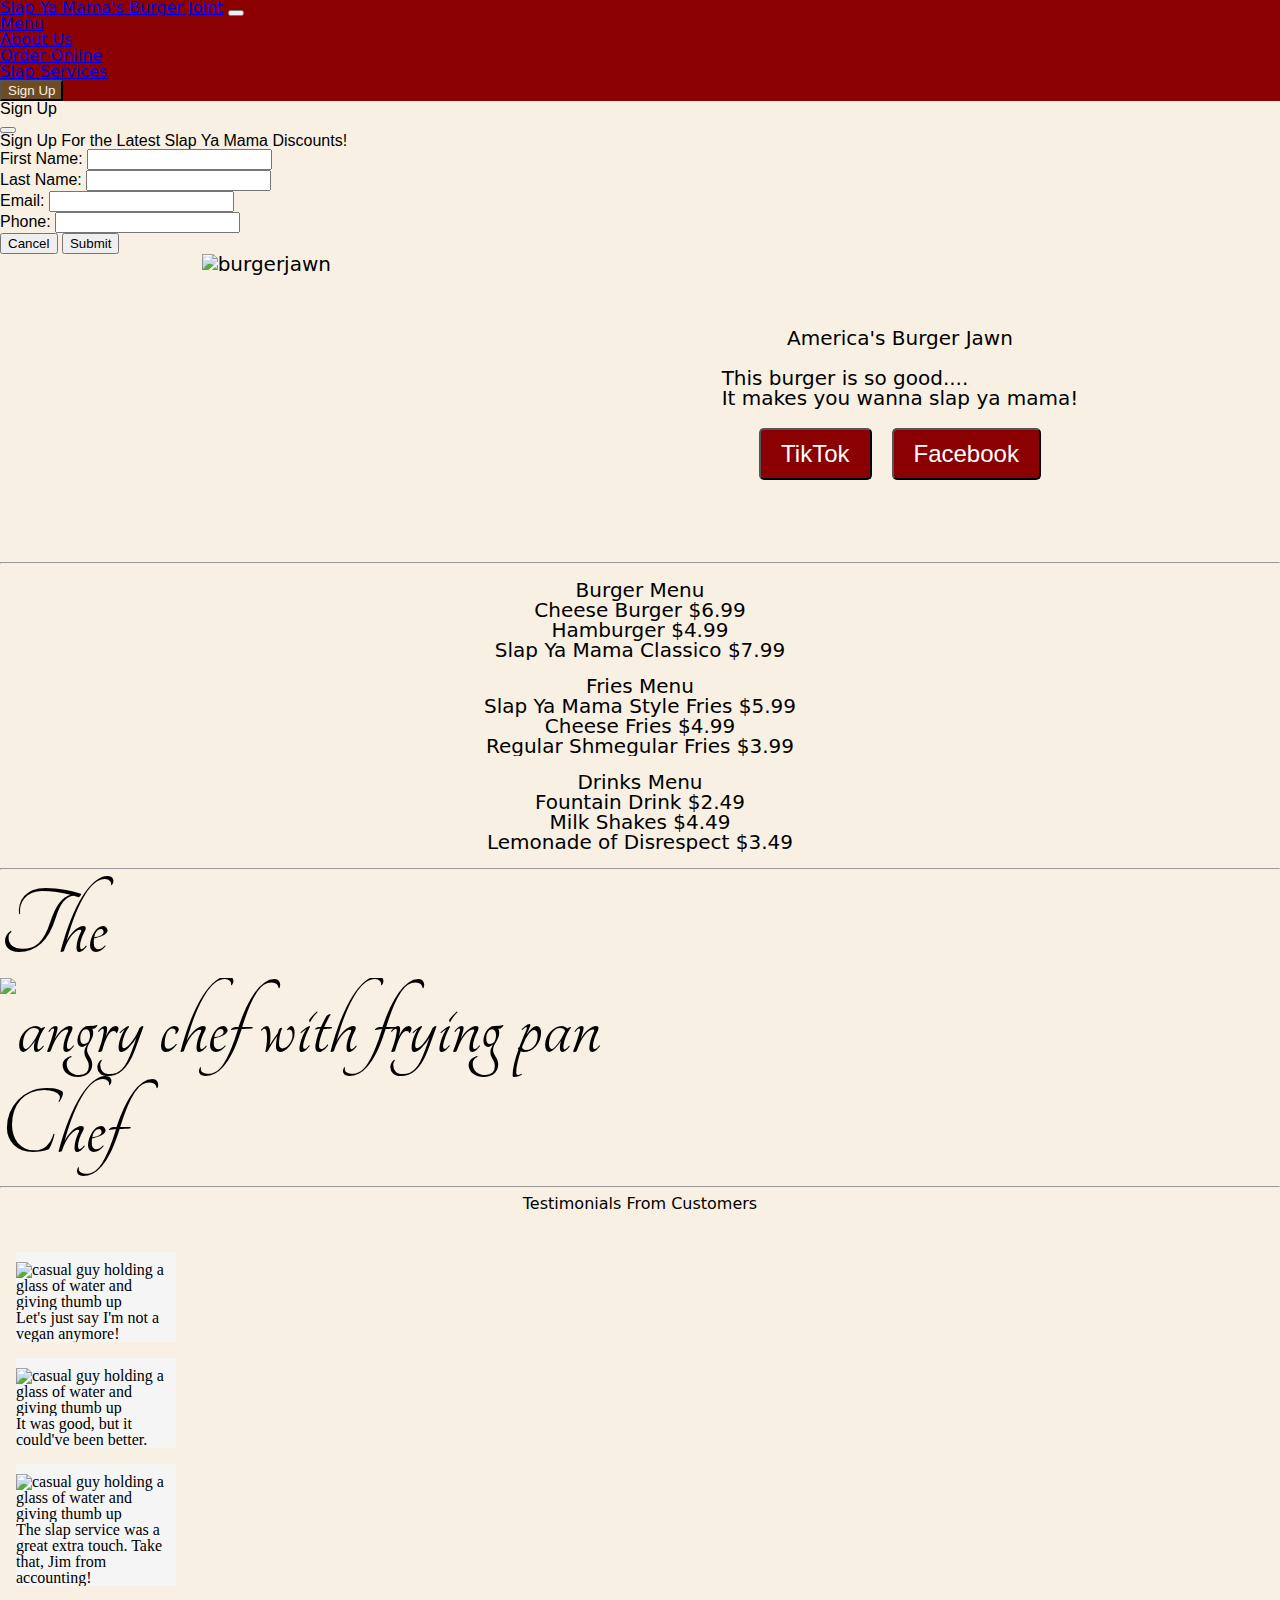
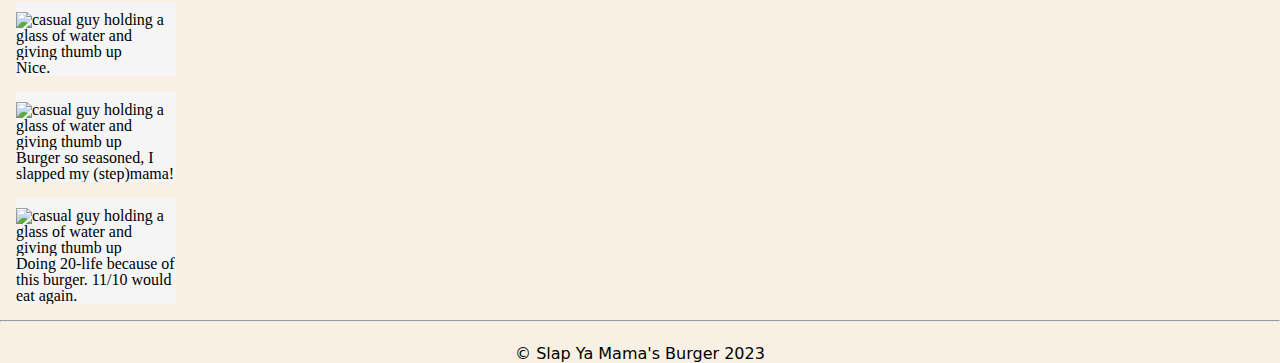
==== index.html @ cdcafd60 "Completed burger jawn project" ====
<!DOCTYPE html>
<html lang="en">
<head>
    <meta charset="UTF-8">
    <meta name="viewport" content="width=device-width, initial-scale=1.0">
    <title>Slap Ya Mama's Burger Joint</title>
    <link href="https://fonts.googleapis.com/css2?family=Tangerine&display=swap" rel="stylesheet">
    <link rel="stylesheet" href="style.css">
    <link href="https://cdn.jsdelivr.net/npm/bootstrap@5.3.2/dist/css/bootstrap.min.css" rel="stylesheet" integrity="sha384-T3c6CoIi6uLrA9TneNEoa7RxnatzjcDSCmG1MXxSR1GAsXEV/Dwwykc2MPK8M2HN" crossorigin="anonymous">
</head>
<body>
    <!-- Navbar -->
    <section>
        <nav class="navbar navbar-expand-lg navbar-dark">
            <div class="container">
                <a href="index.html" class="navbar-brand">Slap Ya Mama's Burger Joint</a>
                
                <button class="navbar-toggler" type="button" data-bs-toggle="collapse" data-bs-target="#navmenu">
                    <span class="navbar-toggler-icon"></span>
                </button>

                <div class="collapse navbar-collapse"id="navmenu">
                    <ul class="navbar-nav ms-auto">
                        <li class="nav-item">
                            <a href="#learn" class="nav-link">Menu</a>
                        </li>
                        <li class="nav-item">
                            <a href="#learn" class="nav-link">About Us</a>
                        </li>
                        <li class="nav-item">
                            <a href="#learn" class="nav-link">Order Online</a>
                        </li>
                        <li class="nav-item">
                            <a href="#learn" class="nav-link">Slap Services</a>
                        </li>
                    </ul>
                </div>
            </div>
            <button id="su" class="btn btn-success" data-bs-toggle="modal" data-bs-target="#signup">Sign Up</button>
        </nav>
    </section>

    <!-- Modal -->
    <div class="modal fade" id="signup" tabindex="-1" aria-labelledby="signupLabel" aria-hidden="true">
        <div class="modal-dialog">
        <div class="modal-content">
            <div class="modal-header">
            <h1 class="modal-title fs-5" id="signupLabel">Sign Up</h1>
            <button type="button" class="btn-close" data-bs-dismiss="modal" aria-label="Close"></button>
            </div>
            <div class="modal-body">
                <p class="lead">Sign Up For the Latest Slap Ya Mama Discounts!</p>
                <form>
                    <div class="mb-3">
                        <label for="first-name" class="col-form-label">
                            First Name:
                        </label>
                        <input type="text" class="form-control" id="first-name">
                    </div>
                    <div class="mb-3">
                        <label for="last-name" class="col-form-label">
                            Last Name:
                        </label>
                        <input type="text" class="form-control" id="last-name">
                    </div>
                    <div class="mb-3">
                        <label for="email" class="col-form-label">
                            Email:
                        </label>
                        <input type="text" class="form-control" id="email">
                    </div>
                    <div class="mb-3">
                        <label for="phone" class="col-form-label">
                            Phone:
                        </label>
                        <input type="text" class="form-control" id="phone">
                    </div>
                </form>
            </div>
            <div class="modal-footer">
            <button type="button" class="btn btn-secondary" data-bs-dismiss="modal">Cancel</button>
            <button type="button" class="btn btn-primary" onclick="window.open('signup.html')">Submit</button>
            </div>
        </div>
        </div>
  </div>
    
    
    <!-- America's Burger Jawn Logo & Slogan Area -->
    <section class="p-5 text-center">
        <div class="slogan container">
            <div>
                <div>
                    <div class="text-container">
                        <h1>America's Burger Jawn</h1>
                        <p>This burger is so good....<br>It makes you wanna slap ya mama!</p>
                        <div class="button-container">
                            <!-- can wrap with <a> but more clean to just add onclick="window.open" to open link in another window-->
                            <button id="tt" class="btn btn-success" onclick="window.open('https://www.tiktok.com/@chefreactions/video/7259817278932339973')">TikTok</button>
                            <button id="fb" class="btn btn-success" onclick="window.open('https://www.facebook.com/slapyamama/')">Facebook</button>
                        </div>
                    </div>
                </div>
                <img class="rounded-circle" src="https://i.postimg.cc/MTQFQY2j/slapyamamalogo.png" alt="burgerjawn"
                width ="300"
                height ="300">
            </div>
            
        </div>
    </section>

    <!-- Menu Item Cards-->

    <!-- Menu Item Cards-->
    <section class="menu section">
        <hr />
        <div class="container">
            <div class="row">
                <div class="col-md-4 mb-3">
                    <div class="card text-bg-danger h-100">
                        <div class="card-header">
                        Burger Menu
                        </div>
                        <ul class="list-group list-group-flush">
                        <li class="list-group-item d-flex justify-content-between align-items-center">
                            Cheese Burger
                            <span>$6.99</span>
                        </li>
                        <li class="list-group-item d-flex justify-content-between align-items-center">
                            Hamburger
                            <span>$4.99</span>
                        </li>
                        <li class="list-group-item d-flex justify-content-between align-items-center">
                            Slap Ya Mama Classico
                            <span>$7.99</span>
                        </li>
                        </ul>
                    </div>
                </div>
                <div class="col-md-4 mb-3">
                    <div class="card text-bg-warning h-100">
                        <div class="card-header">
                        Fries Menu
                        </div>
                        <ul class="list-group list-group-flush">
                        <li class="list-group-item d-flex justify-content-between align-items-center">
                            Slap Ya Mama Style Fries
                            <span>$5.99</span>
                        </li>
                        <li class="list-group-item d-flex justify-content-between align-items-center">
                            Cheese Fries
                            <span>$4.99</span>
                        </li>
                        <li class="list-group-item d-flex justify-content-between align-items-center">
                            Regular Shmegular Fries
                            <span>$3.99</span>
                        </li>
                        </ul>
                    </div>
                </div>
                <div class="col-md-4 mb-3">
                    <div class="card text-bg-primary h-100">
                        <div class="card-header">
                        Drinks Menu
                        </div>
                        <ul class="list-group list-group-flush">
                        <li class="list-group-item d-flex justify-content-between align-items-center">
                            Fountain Drink
                            <span>$2.49</span>
                        </li>
                        <li class="list-group-item d-flex justify-content-between align-items-center">
                            Milk Shakes
                            <span>$4.49</span>
                        </li>
                        <li class="list-group-item d-flex justify-content-between align-items-center">
                            Lemonade of Disrespect
                            <span>$3.49</span>
                        </li>
                        </ul>
                    </div>
                </div>
            </div>
        </div>
    </section>

    <!-- Chef Section -->
    <section>
        <hr />
        <div class="chef container">
            <div class="row align-items-center">
                <div class="col-auto">
                    <p class="mb-0">The</p>
                </div>
                <div class="col-auto">
                    <img class="rounded-circle img-fluid" alt="angry chef with frying pan" src="https://as1.ftcdn.net/v2/jpg/01/62/72/00/1000_F_162720065_GGp9rfmJVhos905myVdQEmWuWAlIAl3H.jpg" width="300" height="300">
                </div>
                <div class="col-auto">
                    <p class="mb-0">Chef</p>
                </div>
            </div>
        </div>
    </section>

    <!-- Testimonials -->
    <section class="testimonials section">
        <hr />
        <div class="testimonials container">
            <div class = "testimonials row">
                <h1>Testimonials From Customers</h1>
                <div class="card" style="width: 10rem;">
                    <img src="https://previews.123rf.com/images/ljupco/ljupco1210/ljupco121000150/15867474-casual-guy-holding-a-glass-of-water-and-giving-thumb-up-isolated-on-white-background.jpg" class="card-img-top" alt="casual guy holding a glass of water and giving thumb up">
                    <div class="card-body">
                      <p class="card-text">Let's just say I'm not a vegan anymore!</p>
                    </div>
                  </div>
                  <div class="card" style="width: 10rem;">
                    <img src="https://previews.123rf.com/images/ljupco/ljupco1210/ljupco121000150/15867474-casual-guy-holding-a-glass-of-water-and-giving-thumb-up-isolated-on-white-background.jpg" class="card-img-top" alt="casual guy holding a glass of water and giving thumb up">
                    <div class="card-body">
                      <p class="card-text">It was good, but it could've been better.</p>
                    </div>
                  </div>
                  <div class="card" style="width: 10rem;">
                    <img src="https://previews.123rf.com/images/ljupco/ljupco1210/ljupco121000150/15867474-casual-guy-holding-a-glass-of-water-and-giving-thumb-up-isolated-on-white-background.jpg" class="card-img-top" alt="casual guy holding a glass of water and giving thumb up">
                    <div class="card-body">
                      <p class="card-text">The slap service was a great extra touch. Take that, Jim from accounting!</p>
                    </div>
                  </div>
                  <div class="card" style="width: 10rem;">
                    <img src="https://previews.123rf.com/images/ljupco/ljupco1210/ljupco121000150/15867474-casual-guy-holding-a-glass-of-water-and-giving-thumb-up-isolated-on-white-background.jpg" class="card-img-top" alt="casual guy holding a glass of water and giving thumb up">
                    <div class="card-body">
                      <p class="card-text">Nice.</p>
                    </div>
                  </div>
                  <div class="card" style="width: 10rem;">
                    <img src="https://previews.123rf.com/images/ljupco/ljupco1210/ljupco121000150/15867474-casual-guy-holding-a-glass-of-water-and-giving-thumb-up-isolated-on-white-background.jpg" class="card-img-top" alt="casual guy holding a glass of water and giving thumb up">
                    <div class="card-body">
                      <p class="card-text">Burger so seasoned, I slapped my (step)mama!</p>
                    </div>
                  </div>
                  <div class="card" style="width: 10rem;">
                    <img src="https://previews.123rf.com/images/ljupco/ljupco1210/ljupco121000150/15867474-casual-guy-holding-a-glass-of-water-and-giving-thumb-up-isolated-on-white-background.jpg" class="card-img-top" alt="casual guy holding a glass of water and giving thumb up">
                    <div class="card-body">
                      <p class="card-text">Doing 20-life because of this burger. 11/10 would eat again.</p>
                    </div>
                  </div>
            </div>
        </div>
    </section>

    <!--Copyright Section-->
    <section>
        <hr />
        <footer class="container primary-footer">

            <br />

            <small>&copy; Slap Ya Mama's Burger 2023</small>

        </footer>

    </section>


    <script src="https://cdn.jsdelivr.net/npm/@popperjs/core@2.11.8/dist/umd/popper.min.js" integrity="sha384-I7E8VVD/ismYTF4hNIPjVp/Zjvgyol6VFvRkX/vR+Vc4jQkC+hVqc2pM8ODewa9r" crossorigin="anonymous"></script>
    <script src="https://cdn.jsdelivr.net/npm/bootstrap@5.3.2/dist/js/bootstrap.bundle.min.js" integrity="sha384-C6RzsynM9kWDrMNeT87bh95OGNyZPhcTNXj1NW7RuBCsyN/o0jlpcV8Qyq46cDfL" crossorigin="anonymous"></script>
    <script src="script.js"></script>
</body>
</html>
---- style.css ----
/* /* http://meyerweb.com/eric/tools/css/reset/ 
   v2.0 | 20110126
   License: none (public domain)
*/

html, body, div, span, applet, object, iframe,
h1, h2, h3, h4, h5, h6, p, blockquote, pre,
a, abbr, acronym, address, big, cite, code,
del, dfn, em, img, ins, kbd, q, s, samp,
small, strike, strong, sub, sup, tt, var,
b, u, i, center,
dl, dt, dd, ol, ul, li,
fieldset, form, label, legend,
table, caption, tbody, tfoot, thead, tr, th, td,
article, aside, canvas, details, embed, 
figure, figcaption, footer, header, hgroup, 
menu, nav, output, ruby, section, summary,
time, mark, audio, video {
	margin: 0;
	padding: 0;
	border: 0;
	font-size: 100%;
	font: inherit;
	vertical-align: baseline;
}
/* HTML5 display-role reset for older browsers */
article, aside, details, figcaption, figure, 
footer, header, hgroup, menu, nav, section {
	display: block;
}
body {
	line-height: 1;
}
ol, ul {
	list-style: none;
}
blockquote, q {
	quotes: none;
}
blockquote:before, blockquote:after,
q:before, q:after {
	content: '';
	content: none;
}
table {
	border-collapse: collapse;
	border-spacing: 0;
}

*,
*:before,
*:after {
-webkit-box-sizing: border-box;
    -moz-box-sizing: border-box;
        box-sizing: border-box;
}

/* end reset */

body {
    font-family: system-ui, -apple-system, BlinkMacSystemFont, 'Segoe UI', Roboto, Oxygen, Ubuntu, Cantarell, 'Open Sans', 'Helvetica Neue', sans-serif !important;
    background-color: #F8F0E3 !important;
}
.slogan div {
    display: flex;
    align-items: center;
    justify-content: center;
    gap: 20px;
    font-size: 20px;
}

.slogan img{
    order: -1;
    flex-shrink: none;
    margin-right: 200px;
}

.text-container {
    display: flex;
    flex-direction: column; 
    text-align: left;
}

.button-container {
    display: flex;
    justify-content: center; 
    gap: 10px; 
}

.button-container button {
    font-size: 1.2em; 
    padding: 10px 20px; 
    border-radius: 5px; 
    background-color: #8B0000;
    color: white;
}

.menu div{
    justify-content: center;

}

button{
    font-family: Arial, Helvetica, sans-serif !important;
}

.modal {
    font-family: Arial, Helvetica, sans-serif !important;
}

.chef div{
    justify-content: center;
    font-size: 100px;
    font-family: tangerine;
}

.testimonials div{
    justify-content: center;
    font-family: Cambria, Cochin, Georgia, Times, 'Times New Roman', serif;
}


.testimonials h1{
    text-align: center;
    font-family: system-ui, -apple-system, BlinkMacSystemFont, 'Segoe UI', Roboto, Oxygen, Ubuntu, Cantarell, 'Open Sans', 'Helvetica Neue', sans-serif !important;
    margin-bottom: 40px;
}

section.menu .card {
    margin: 1.0rem; 
    max-height: 400px; 
    overflow: auto; 
    text-align: center;
    font-size: 20px;
    justify-content: center;
}

.card img{
    height: 150px;
}

footer{
 text-align: center;
}

nav{
    background-color: #8B0000 !important;
}

section.testimonials .card{
    margin: 1.0rem; 
    max-height: 400px; 
    overflow: auto; 
    background-color: whitesmoke;
}

section.testimonials .card img{
    margin-top: 10px;
}

#su {
    margin-right: 20px;
    background-color: rgb(109, 75, 35);
    border-color: black;
    color: #F8F0E3;
}

section.welcome{
    text-align: center;
}

.video-container {
    display: flex;           /* Establishes a flex container */
    flex-direction: column;  /* Stacks flex items vertically */
    align-items: center;     /* Centers flex items horizontally */
    justify-content: center; /* Centers flex items vertically */
    height: 80vh;           /* Sets the container height to fill the viewport (optional) */
}

.video-container iframe {
    margin: auto;            /* Adds automatic margins on all sides, centering it */
    display: block;          /* Makes the iframe a block-level element to enable margin auto */
}
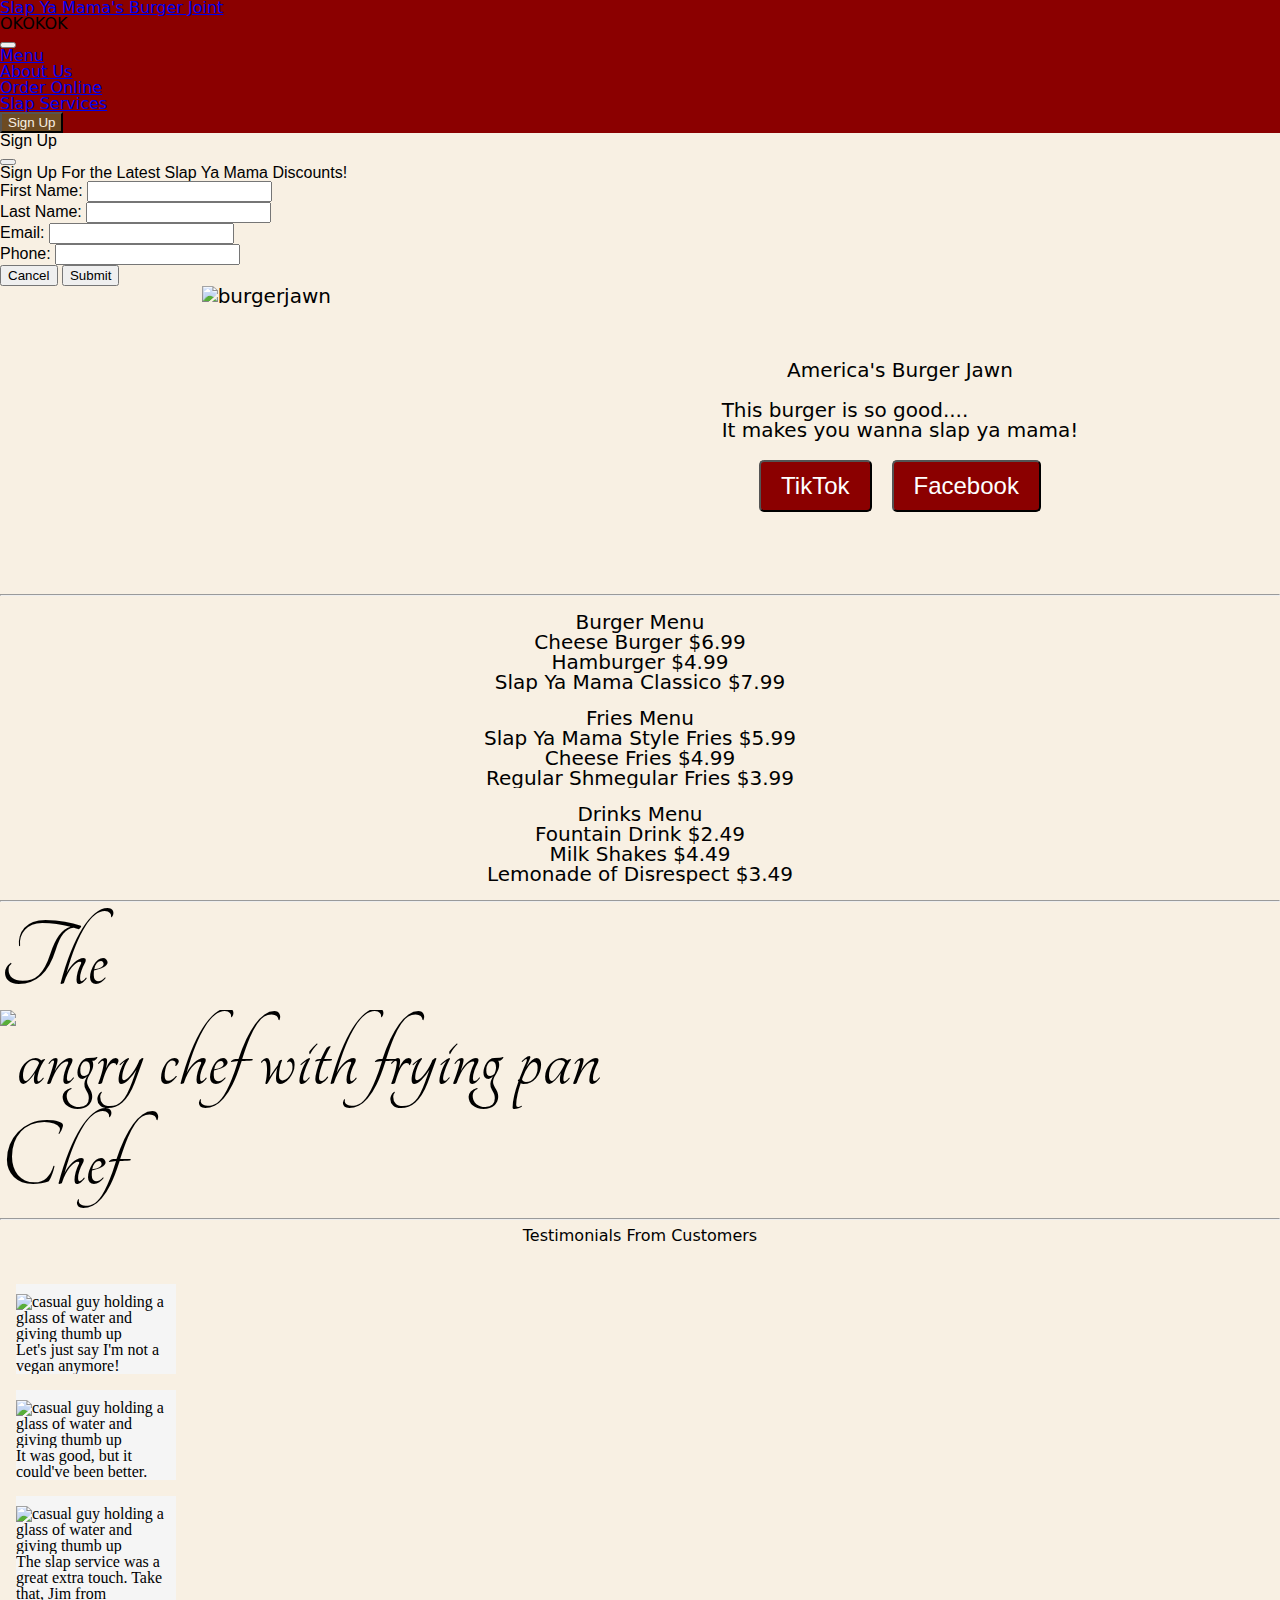
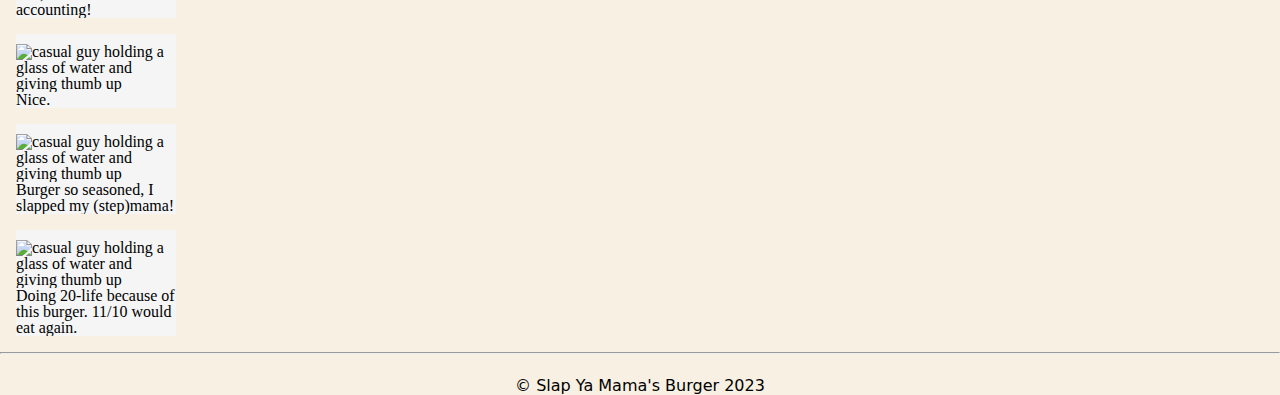
==== commit c533f9a1: "test" ====
--- a/index.html
+++ b/index.html
@@ -14,7 +14,7 @@
         <nav class="navbar navbar-expand-lg navbar-dark">
             <div class="container">
                 <a href="index.html" class="navbar-brand">Slap Ya Mama's Burger Joint</a>
-                
+                <p>OKOKOK</p>
                 <button class="navbar-toggler" type="button" data-bs-toggle="collapse" data-bs-target="#navmenu">
                     <span class="navbar-toggler-icon"></span>
                 </button>
--- a/style.css
+++ b/style.css
@@ -156,6 +156,7 @@
 
 section.testimonials .card img{
     margin-top: 10px;
+    margin-bottom:auto;
 }
 
 #su {
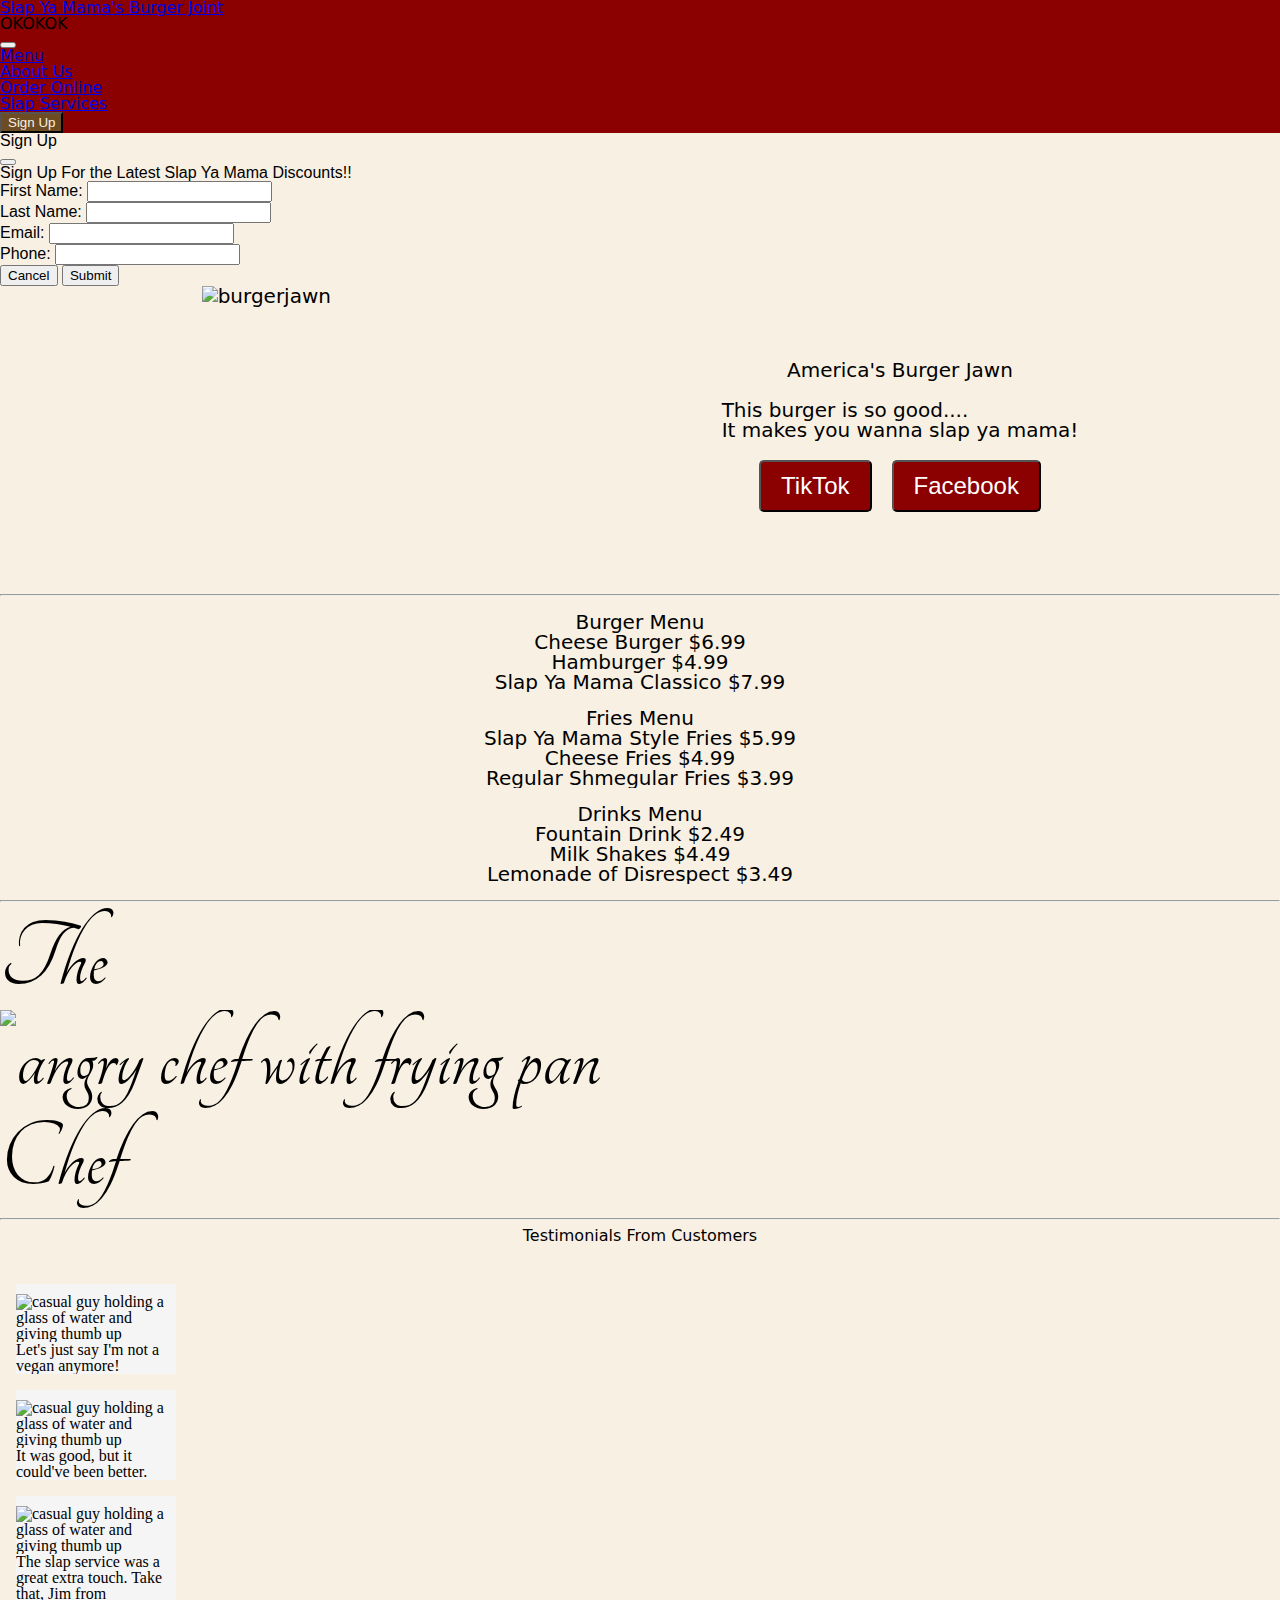
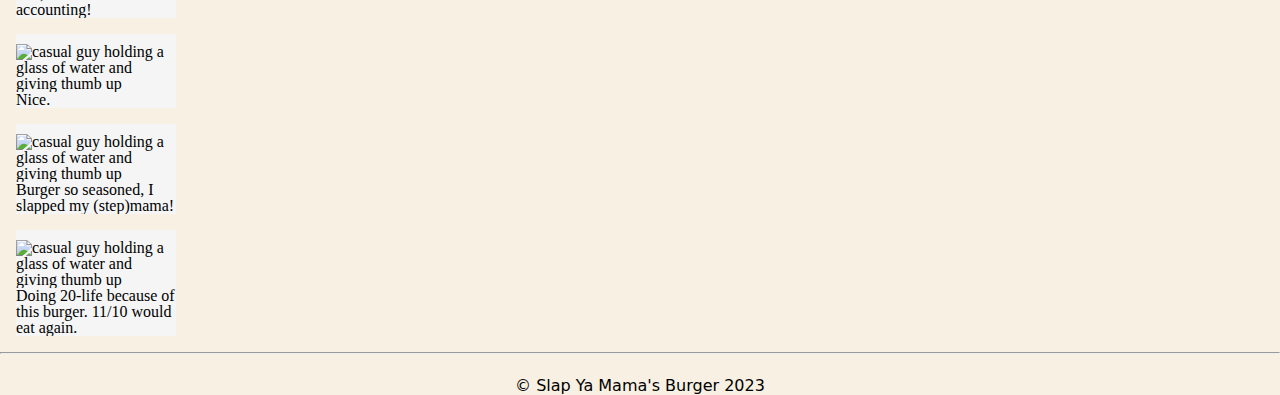
==== commit c389cbf2: "test" ====
--- a/index.html
+++ b/index.html
@@ -49,7 +49,7 @@
             <button type="button" class="btn-close" data-bs-dismiss="modal" aria-label="Close"></button>
             </div>
             <div class="modal-body">
-                <p class="lead">Sign Up For the Latest Slap Ya Mama Discounts!</p>
+                <p class="lead">Sign Up For the Latest Slap Ya Mama Discounts!!</p>
                 <form>
                     <div class="mb-3">
                         <label for="first-name" class="col-form-label">
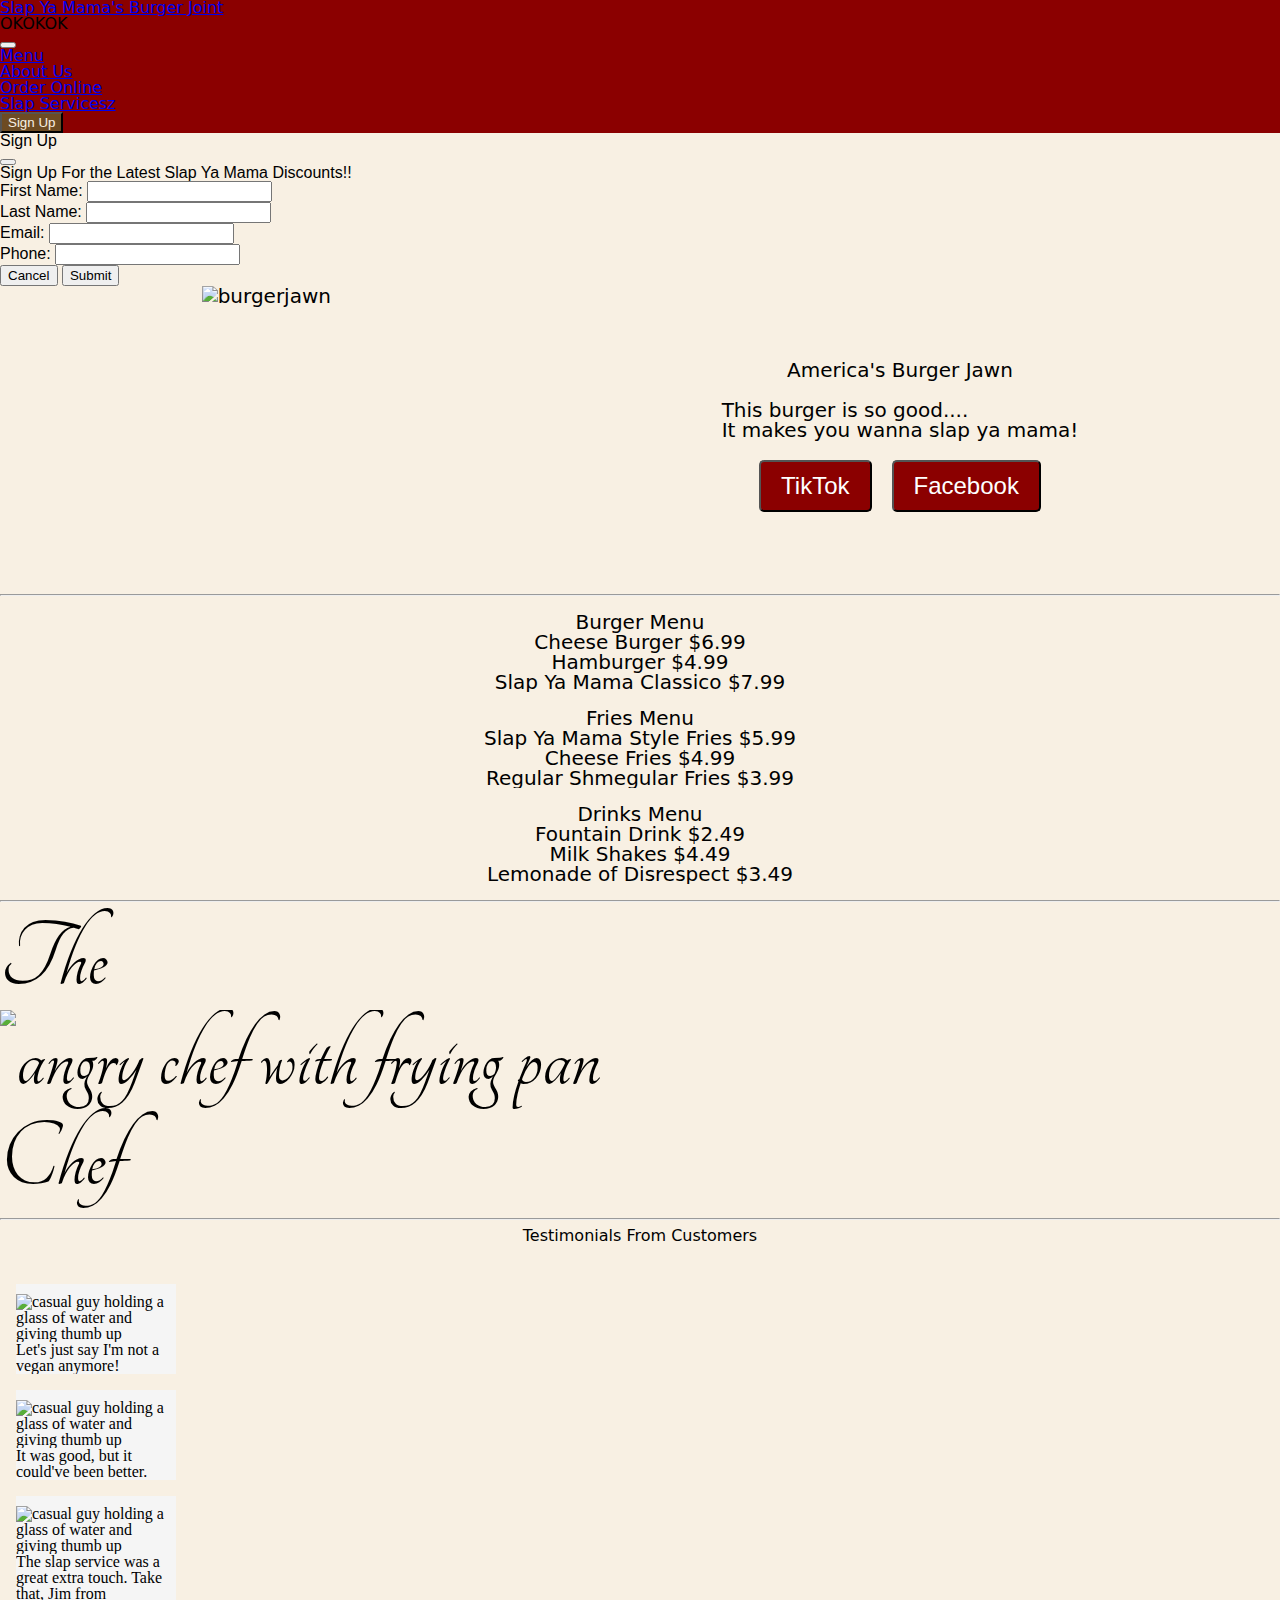
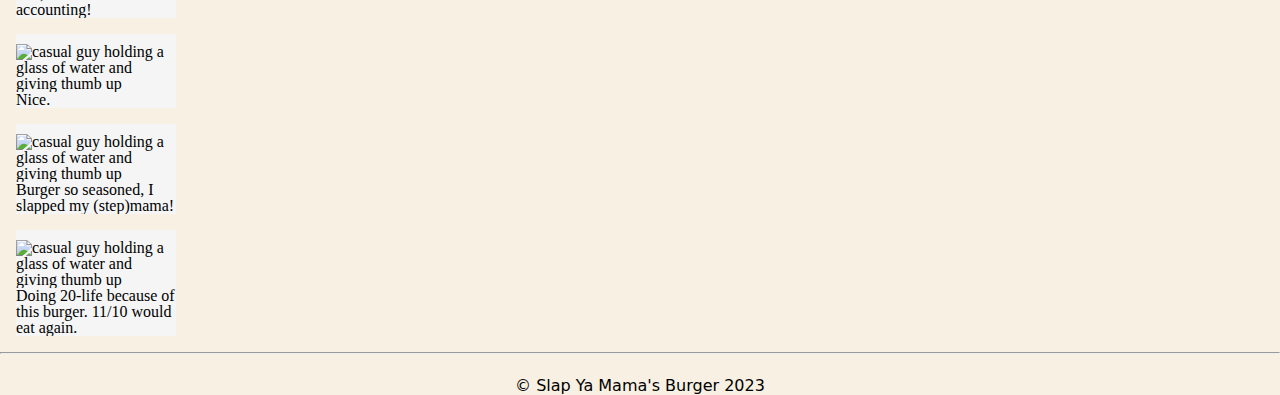
==== commit 94826b41: "test2" ====
--- a/index.html
+++ b/index.html
@@ -31,7 +31,7 @@
                             <a href="#learn" class="nav-link">Order Online</a>
                         </li>
                         <li class="nav-item">
-                            <a href="#learn" class="nav-link">Slap Services</a>
+                            <a href="#learn" class="nav-link">Slap Servicesz</a>
                         </li>
                     </ul>
                 </div>
